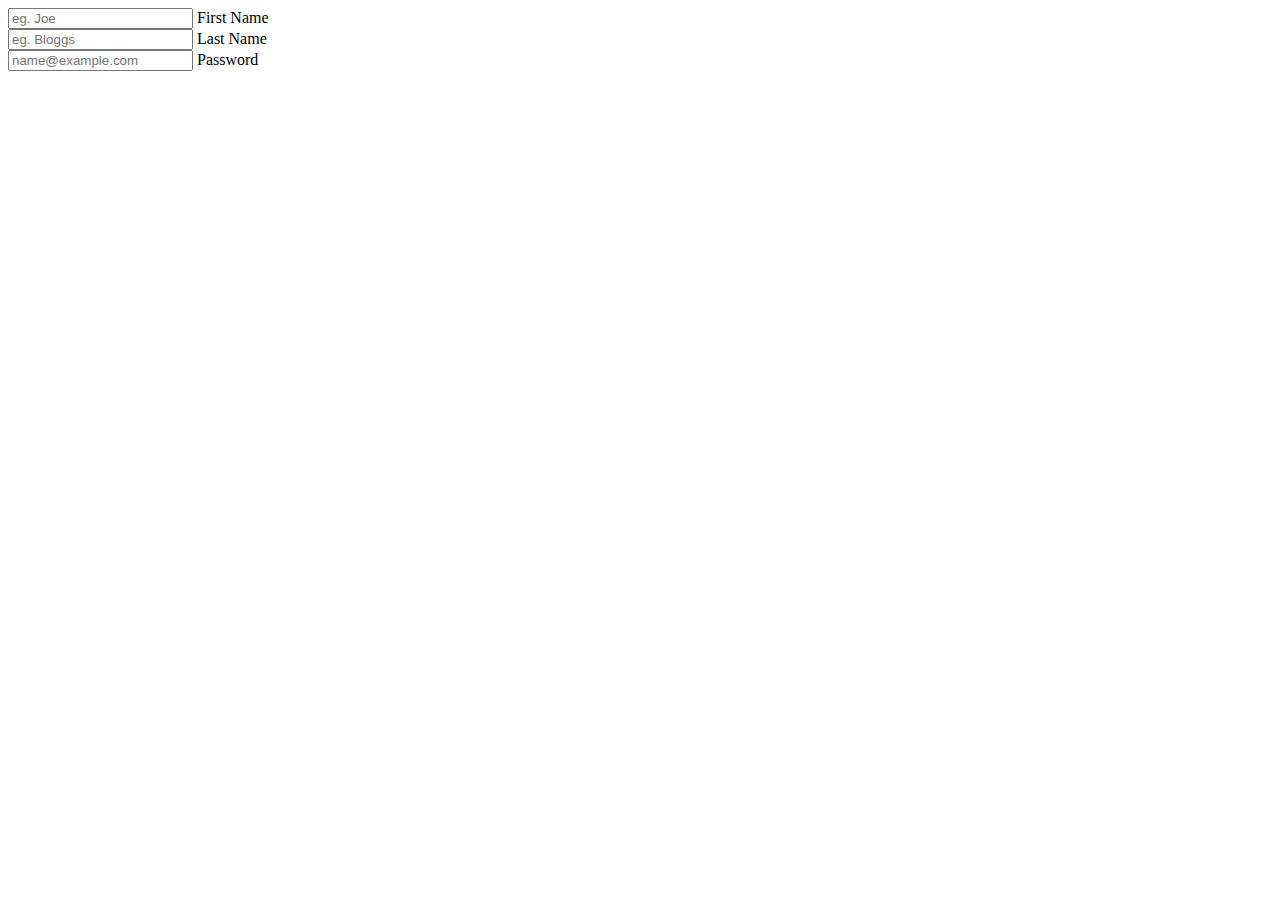
==== templates/index.html @ cdc7a4a9 "added index.html" ====
<!DOCTYPE html>
<html lang="en">
<head>
    <meta charset="UTF-8">
    <meta http-equiv="X-UA-Compatible" content="IE=edge">
    <meta name="viewport" content="width=device-width, initial-scale=1.0">
    <link rel="stylesheet" href="style.css">
    <title>Test</title>
    <link rel="stylesheet" href="{{ url_for('static', filename='node_modules/bootstrap/dist/css/bootstrap.css') }}">
    <!-- <script src="script.js"></script>   -->
</head>
<body>
    <div class="container mt-3">
        <form action="#" class="row">
            <div class="form-floating col-6">
                <input type="text" class="form-control" name="first_name" placeholder="eg. Joe">
                <label>First Name</label>
              </div>
              <div class="form-floating col-6">
                <input type="text" name="last_name" class="form-control" placeholder="eg. Bloggs">
                <label>Last Name</label>
              </div>
              <div class="form-floating mb-3">
                <input type="password" class="form-control" id="floatingInput" placeholder="name@example.com">
                <label for="floatingInput">Password</label>
              </div>
        </form>
    </div>
</body>



</html>
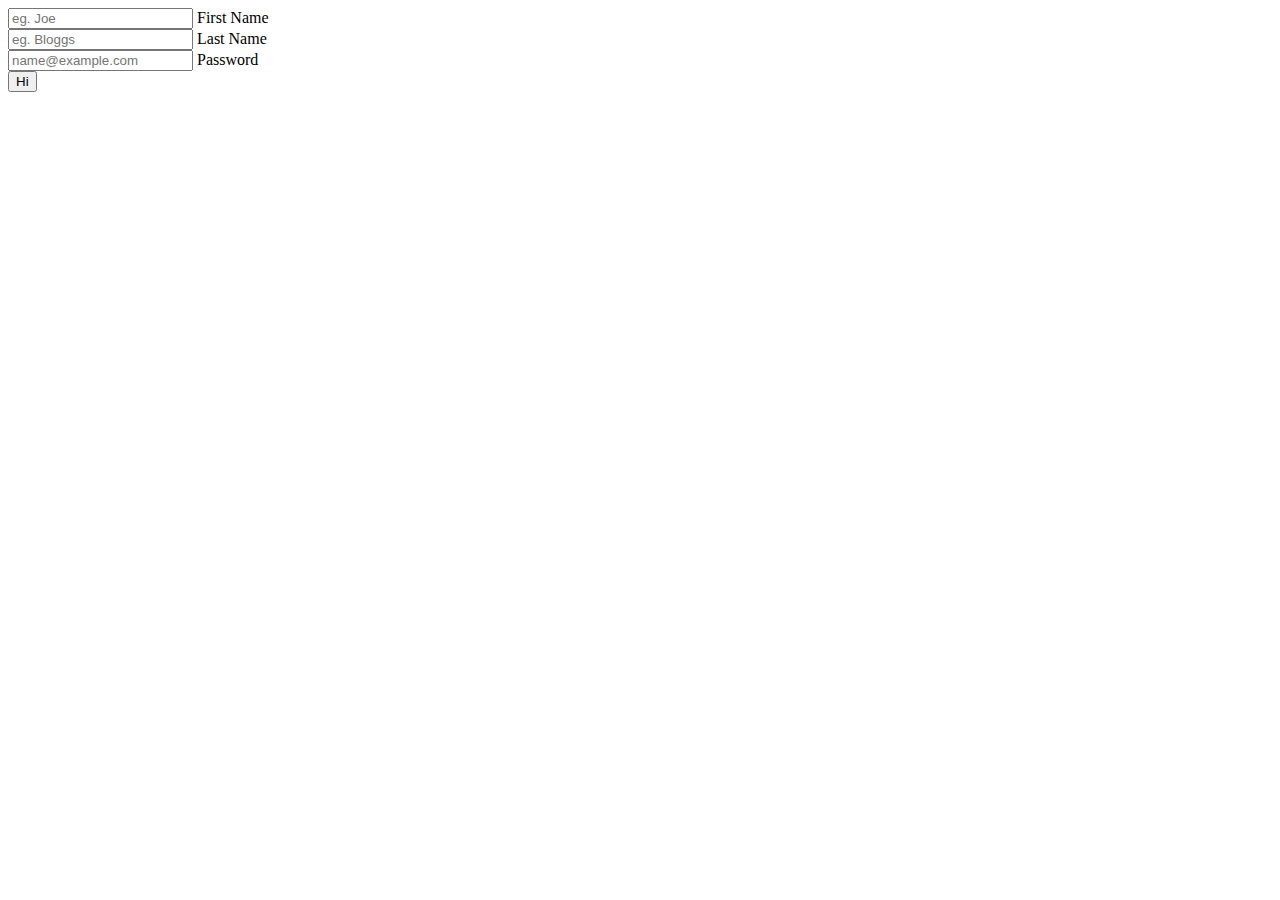
==== commit 81fb57b4: "added a button" ====
--- a/templates/index.html
+++ b/templates/index.html
@@ -24,6 +24,9 @@
                 <input type="password" class="form-control" id="floatingInput" placeholder="name@example.com">
                 <label for="floatingInput">Password</label>
               </div>
+              <div class="col-6">
+                <button class='btn'>Hi</button>
+              </div>
         </form>
     </div>
 </body>
